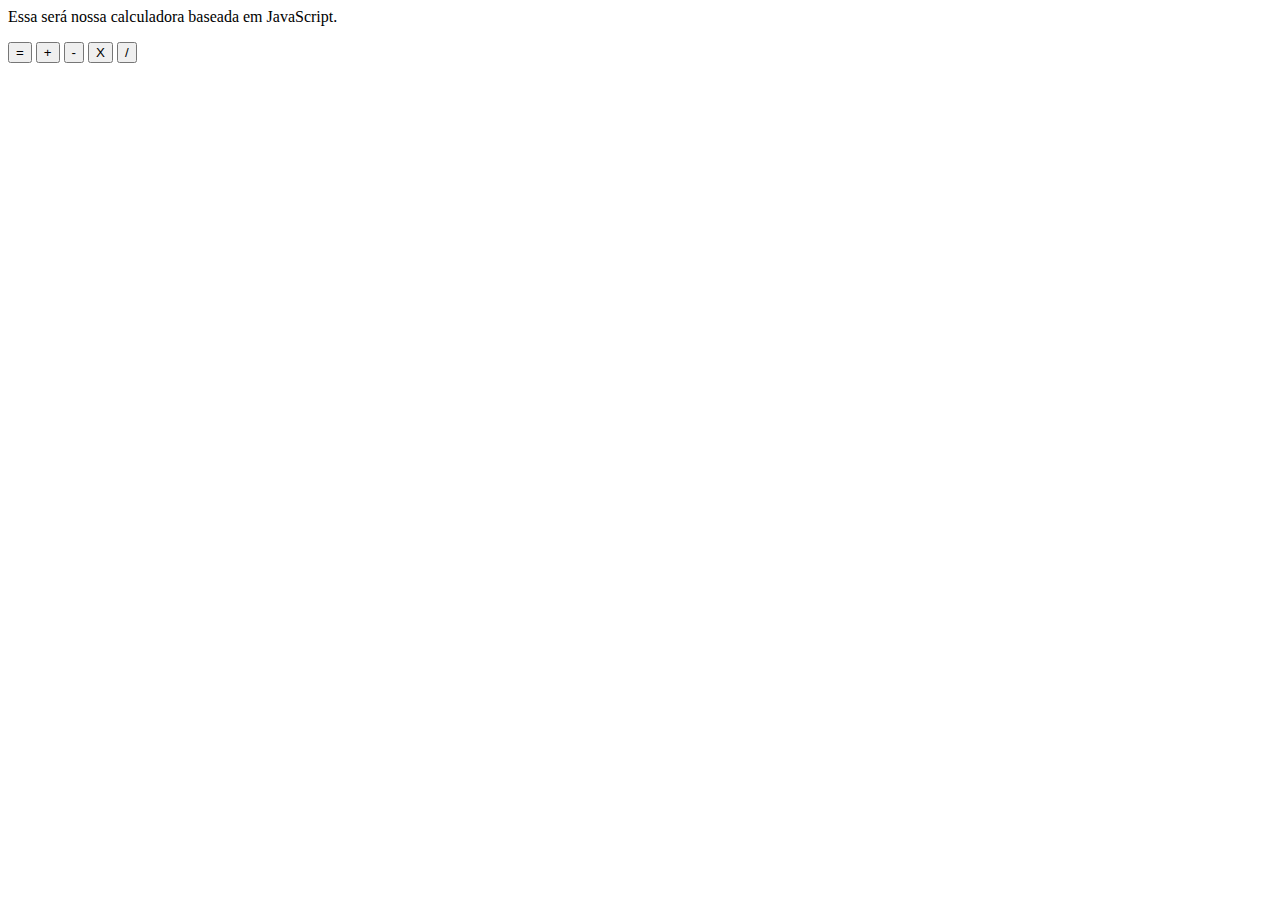
==== calculaora.html @ 64354a72 "Create calculaora.html" ====
<html>
	<head>
		<title>Calculadora Teste</title>
	</head>
	<body>
		<p class="texto-apresentacao">Essa será nossa calculadora baseada em JavaScript.</p>
		<button type='button' id='igual' onclick='='>=</button>
		<button type='button' id='adicao' onclick='+'>+</button>
		<button type='button' id='subtracao' onclick='-'>-</button>
		<button type='button' id='multiplic' onclick='*'>X</button>
		<button type='button' id='divisao' onclick='/'>/</button>
		
	</body>	
</html>
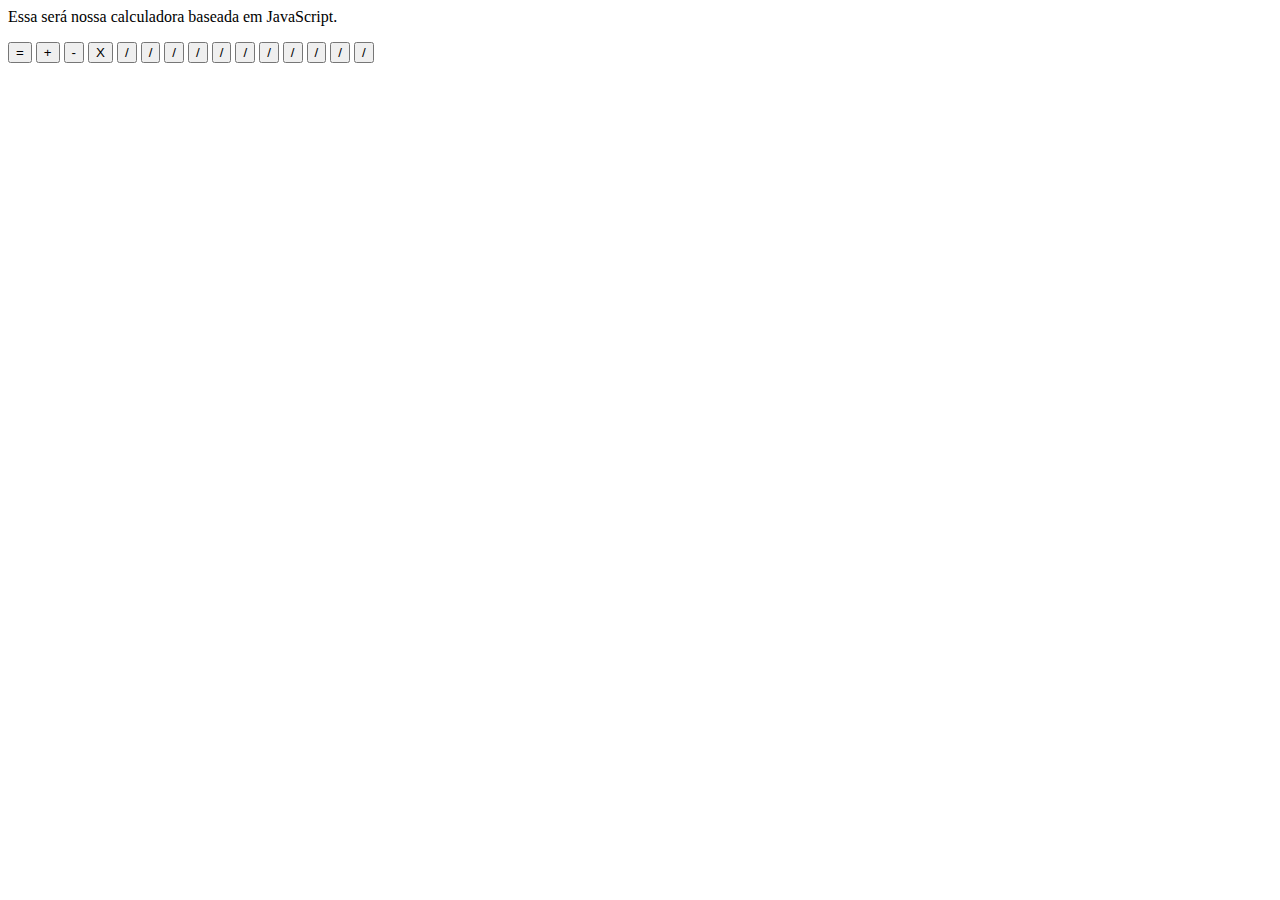
==== commit 685fcf9d: "Update calculaora.html" ====
--- a/calculaora.html
+++ b/calculaora.html
@@ -9,6 +9,15 @@
 		<button type='button' id='subtracao' onclick='-'>-</button>
 		<button type='button' id='multiplic' onclick='*'>X</button>
 		<button type='button' id='divisao' onclick='/'>/</button>
-		
+		<button type='button' id='0' onclick='0'>/</button>
+		<button type='button' id='1' onclick='1'>/</button>
+		<button type='button' id='2' onclick='2'>/</button>
+		<button type='button' id='3' onclick='3'>/</button>
+		<button type='button' id='4' onclick='4'>/</button>
+		<button type='button' id='5' onclick='5'>/</button>
+		<button type='button' id='6' onclick='6'>/</button>
+		<button type='button' id='7' onclick='7'>/</button>
+		<button type='button' id='8' onclick='8'>/</button>
+		<button type='button' id='9' onclick='9'>/</button>
 	</body>	
 </html>
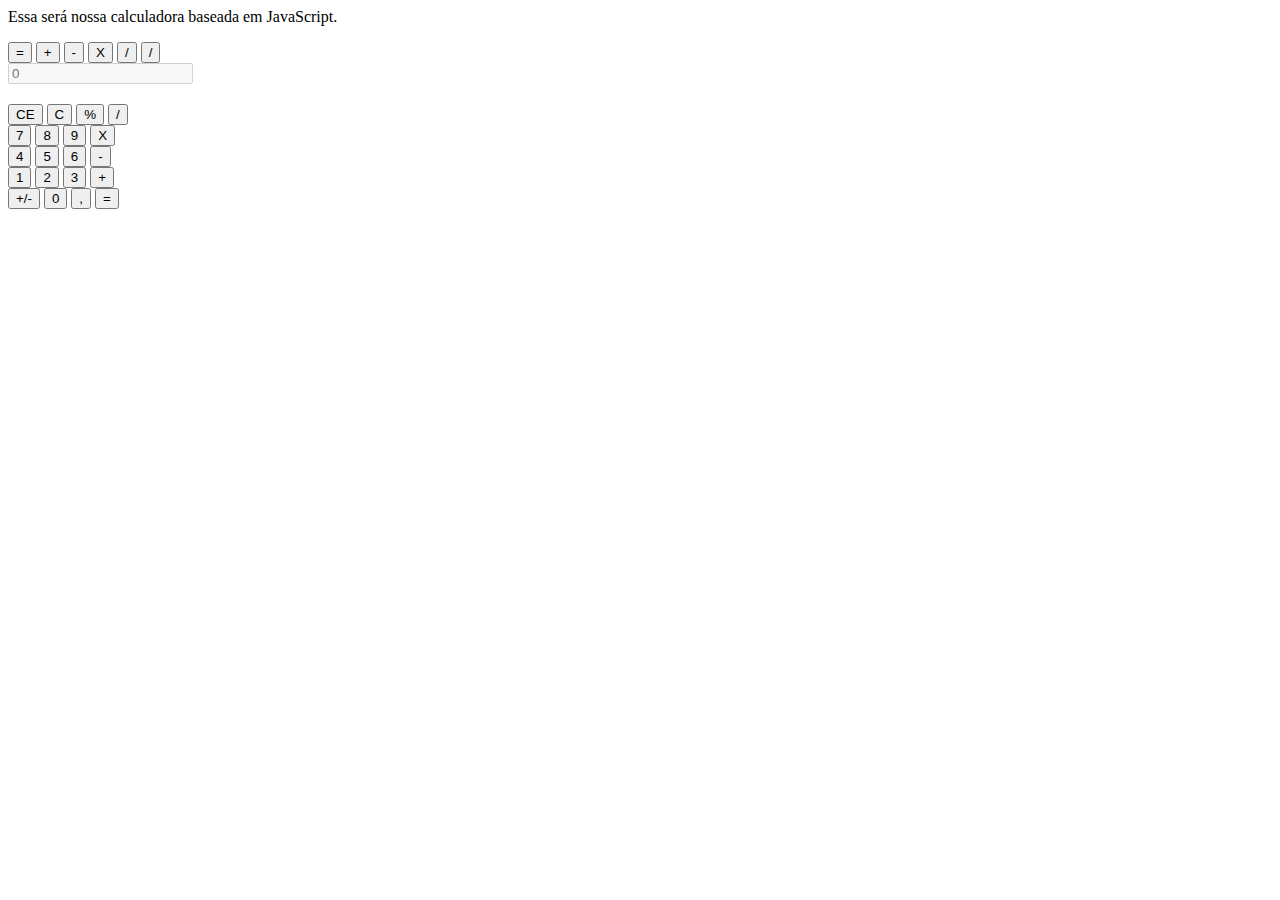
==== commit a9160bc7: "Update calculaora.html" ====
--- a/calculaora.html
+++ b/calculaora.html
@@ -10,14 +10,45 @@
 		<button type='button' id='multiplic' onclick='*'>X</button>
 		<button type='button' id='divisao' onclick='/'>/</button>
 		<button type='button' id='0' onclick='0'>/</button>
-		<button type='button' id='1' onclick='1'>/</button>
-		<button type='button' id='2' onclick='2'>/</button>
-		<button type='button' id='3' onclick='3'>/</button>
-		<button type='button' id='4' onclick='4'>/</button>
-		<button type='button' id='5' onclick='5'>/</button>
-		<button type='button' id='6' onclick='6'>/</button>
-		<button type='button' id='7' onclick='7'>/</button>
-		<button type='button' id='8' onclick='8'>/</button>
-		<button type='button' id='9' onclick='9'>/</button>
+		
+		<div class='calculadora'>
+		<div class='display'>
+				<input id='display' placeholder='0' disabled>
+				<h2 id='historico'></h2>
+		</div>
+			
+		<div class='linha'>
+				<button class='ce' onclick='limpar()'>CE</button>
+				<button class='c' onclick='limpar()'>C</button>
+				<button class='percent' onclick='percentual()'>%</button>
+				<button class='divisao' onclick='add_operador("/")'>/</button>
+		</div>
+		<div class='linha'>
+				<button type='button' id='7' onclick='7'>7</button>
+		 		<button type='button' id='8' onclick='8'>8</button>
+				<button type='button' id='9' onclick='9'>9</button>
+				<button type='button' id='multiplic' onclick='*'>X</button>
+		</div>
+
+		<div class='linha'>
+				<button type='button' id='4' onclick='4'>4</button>
+				<button type='button' id='5' onclick='5'>5</button>
+				<button type='button' id='6' onclick='6'>6</button>
+				<button type='button' id='subtracao' onclick='-'>-</button>
+		</div>
+
+		<div class='linha'>
+				<button type='button' id='1' onclick='1'>1</button>
+				<button type='button' id='2' onclick='2'>2</button>
+				<button type='button' id='3' onclick='3'>3</button>
+				<button type='button' id='adicao' onclick='+'>+</button>
+		</div>
+
+		<div class='linha'>
+				<button type='button' id='+/-' onclick='+/-'>+/-</button>
+				<button type='button' id='0' onclick='0'>0</button>
+				<button type='button' id=',' onclick=','>,</button>
+				<button type='button' id='igual' onclick='='>=</button>
+		</div>
 	</body>	
 </html>
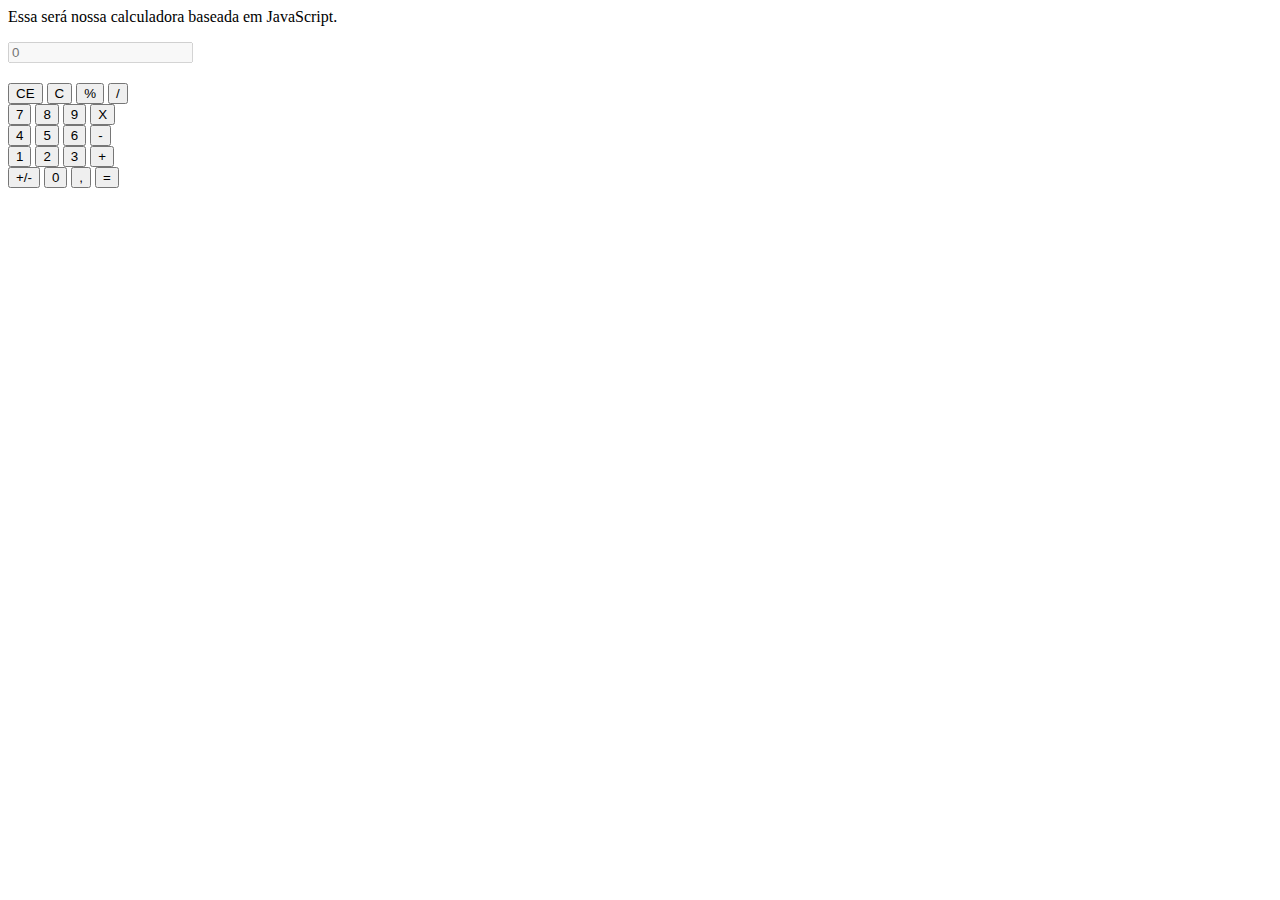
==== commit ed610ac0: "Update calculaora.html" ====
--- a/calculaora.html
+++ b/calculaora.html
@@ -4,13 +4,6 @@
 	</head>
 	<body>
 		<p class="texto-apresentacao">Essa será nossa calculadora baseada em JavaScript.</p>
-		<button type='button' id='igual' onclick='='>=</button>
-		<button type='button' id='adicao' onclick='+'>+</button>
-		<button type='button' id='subtracao' onclick='-'>-</button>
-		<button type='button' id='multiplic' onclick='*'>X</button>
-		<button type='button' id='divisao' onclick='/'>/</button>
-		<button type='button' id='0' onclick='0'>/</button>
-		
 		<div class='calculadora'>
 		<div class='display'>
 				<input id='display' placeholder='0' disabled>
